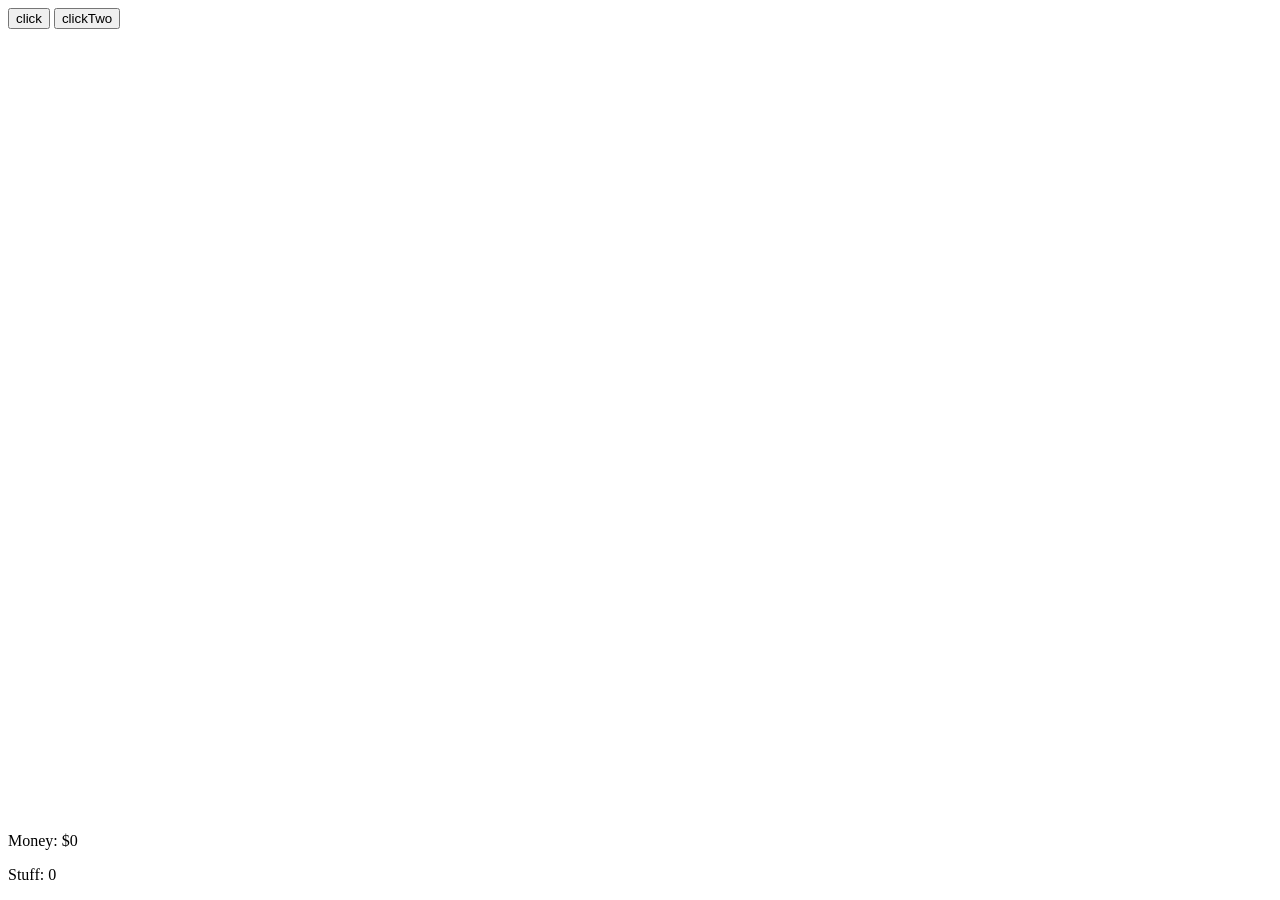
==== index.html @ 9d7ec5da "Rename Index.html to index.html" ====
<!DOCTYPE html>
<head>
  <title>
    Idle Game Test
  </title>
 <link rel="stylesheet" href="style.css">
  <script src="https://ajax.googleapis.com/ajax/libs/jquery/3.7.1/jquery.min.js"></script>
  <script src="app.js"></script>
</head>
<body>
  <div class="content">
    <div class="menus">
      <button id="click thing">click</button>
      <button id="click 2">clickTwo</button>
    </div>
    <div class="inventory">
      <p id="money">Money: $0</p>
      <p id="stuff">Stuff: 0</p>
    </div>
  </div>
</body>
---- style.css ----
.inventory{
  position: fixed;
  bottom: 0;
  width: 100%;
}
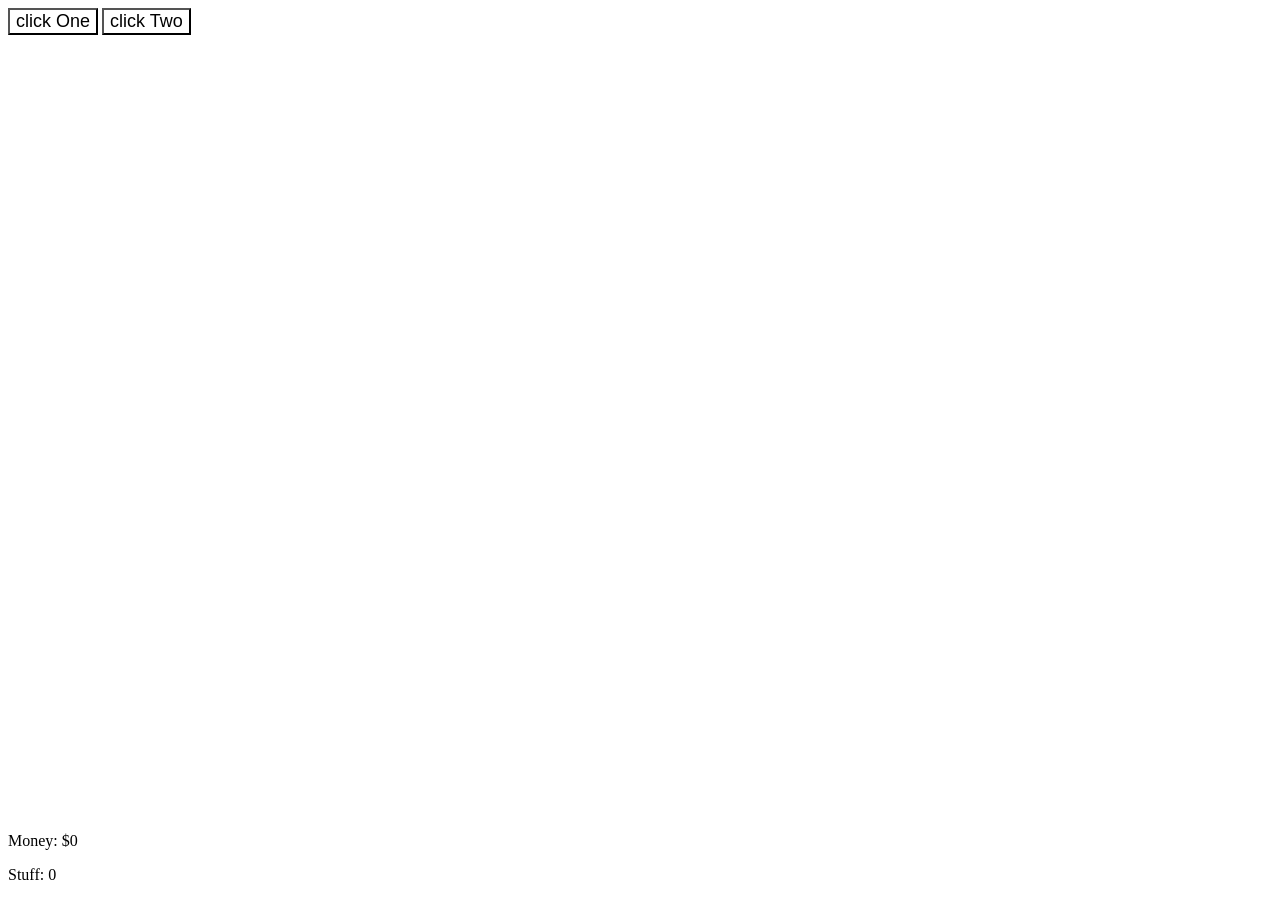
==== commit 71a15655: "app.js" ====
--- a/index.html
+++ b/index.html
@@ -10,8 +10,8 @@
 <body>
   <div class="content">
     <div class="menus">
-      <button id="click thing">click</button>
-      <button id="click 2">clickTwo</button>
+      <button id="click thing">click One</button>
+      <button id="click 2">click Two</button>
     </div>
     <div class="inventory">
       <p id="money">Money: $0</p>
--- a/style.css
+++ b/style.css
@@ -3,3 +3,8 @@
   bottom: 0;
   width: 100%;
 }
+
+button {
+  background-color: white;
+  font-size: 18px;
+}
